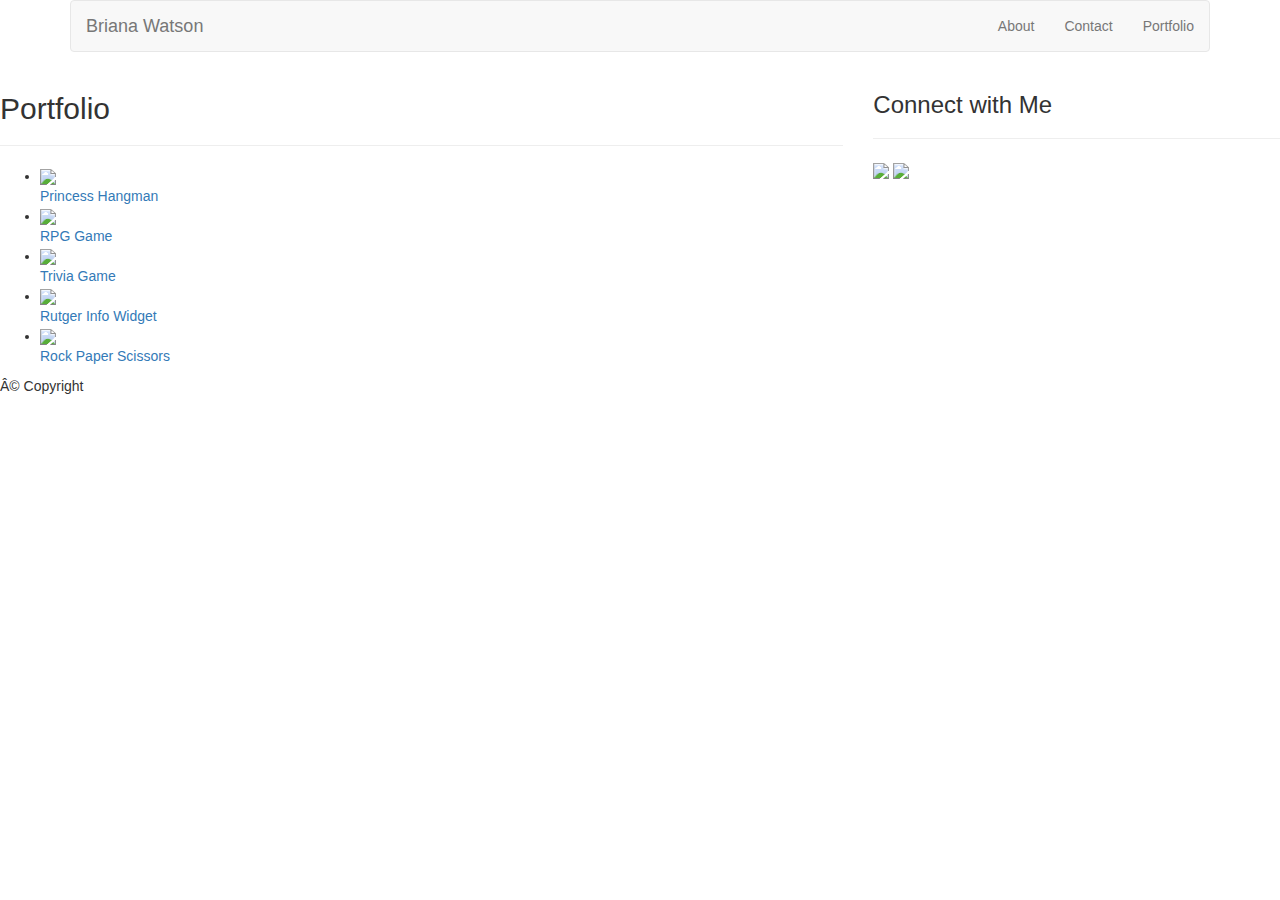
==== portfolio.html @ ee7b33ed "Initial Commit" ====
<!DOCTYPE html>
<html lang="en”>
<head>
    <meta charset="UTF-8”>
 
        <!--Responsive Mobile Meta Tag-->
    <meta name="viewport" content="width=device-width, initial-scale=1">

    <title>Bootstrap Portfolio</title>

    <link rel="icon" type="image/jpg" href=“favicon”>

        <!--Bootstrap links, CSS, JQUERY, JavaScript-->

    <link rel="stylesheet" href="https://maxcdn.bootstrapcdn.com/bootstrap/3.3.7/css/bootstrap.min.css">

    <link rel="stylesheet" type="text/css" href="assets/style.css">

    <script src="https://ajax.googleapis.com/ajax/libs/jquery/3.2.0/jquery.min.js"></script>
    <script src="https://maxcdn.bootstrapcdn.com/bootstrap/3.3.7/js/bootstrap.min.js"></script>
</head>
<body>

    <div class="container">

        <nav class="navbar navbar-default">
          <!-- <div class="container-fluid"> -->
            <!-- Brand and toggle get grouped for better mobile display -->
            <div class="navbar-header">
              <button type="button" class="navbar-toggle collapsed" data-toggle="collapse" data-target="#bs-example-navbar-collapse-1" aria-expanded="false">
                <span class="sr-only">Toggle navigation</span>
                <span class="icon-bar"></span>
                <span class="icon-bar"></span>
                <span class="icon-bar"></span>
              </button>
              <div class="navbar-brand">Briana Watson</div>
            </div>

            <!-- Collect the nav links, forms, and other content for toggling -->
            <div class="collapse navbar-collapse" id="bs-example-navbar-collapse-1">
              <ul class="nav navbar-nav navbar-right">
                <li><a href="index.html">About</a></li>
                <li><a href="contact.html">Contact</a></li>
                <li><a href="portfolio.html">Portfolio</a></li>                            
              </ul>
            </div><!-- /.navbar-collapse -->
          </div><!-- /.container-fluid -->
        </nav>

        <div class="row">
            <div class="col-sm-8" id="portfolio">
                <h2>Portfolio</h2>
                <hr>   
                <ul>
                    <li>
                        <a href="https://bmwatson10.github.io/Word-Guess-Game/"><img src="http://lorempixel.com/output/technics-q-c-400-200-1.jpg" height="110px"/> 
                        <div class="portLabel">Princess Hangman</div>   
                        </a>
                    </li>
                    <li>
                        <a href="#"><img src="http://lorempixel.com/output/technics-q-c-400-200-2.jpg" height="110px"/> 
                        <div class="portLabel">RPG Game</div>
                        </a>
                    </li>
                    <li>
                        <a href="#"><img src="http://lorempixel.com/output/technics-q-c-400-200-3.jpg" height="110px"/> 
                        <div class="portLabel">Trivia Game</div>
                        </a>
                    </li>
                    <li>
                        <a href="#"><img src="http://lorempixel.com/output/technics-q-c-400-200-4.jpg" height="110px"/> 
                        <div class="portLabel">Rutger Info Widget</div>
                        </a>
                    </li>
                    <li>
                        <a href="#"><img src="http://lorempixel.com/output/technics-q-c-400-200-5.jpg" height="110px"/> 
                        <div class="portLabel">Rock Paper Scissors</div>
                        </a>
                    </li>
                </ul>  
            </div>

            <div class="col-sm-4" id="connect">
                <h3>Connect with Me</h3>

                <hr>

                <a href="https://github.com/bmwatson10" target="_blank"><img src="https://assets-cdn.github.com/images/modules/logos_page/GitHub-Mark.png" height="51"/>
                </a>

                <a href="https://www.linkedin.com/in/briana-watson/" target="_blank"><img src="https://upload.wikimedia.org/wikipedia/commons/c/ca/LinkedIn_logo_initials.png" height="51"/>
                </a>


            </div>
        </div>

        <div class="row"> 
            <div class="col-md-12" id="footer">© Copyright </div>
        </div>


    </div>

</body>
</html>
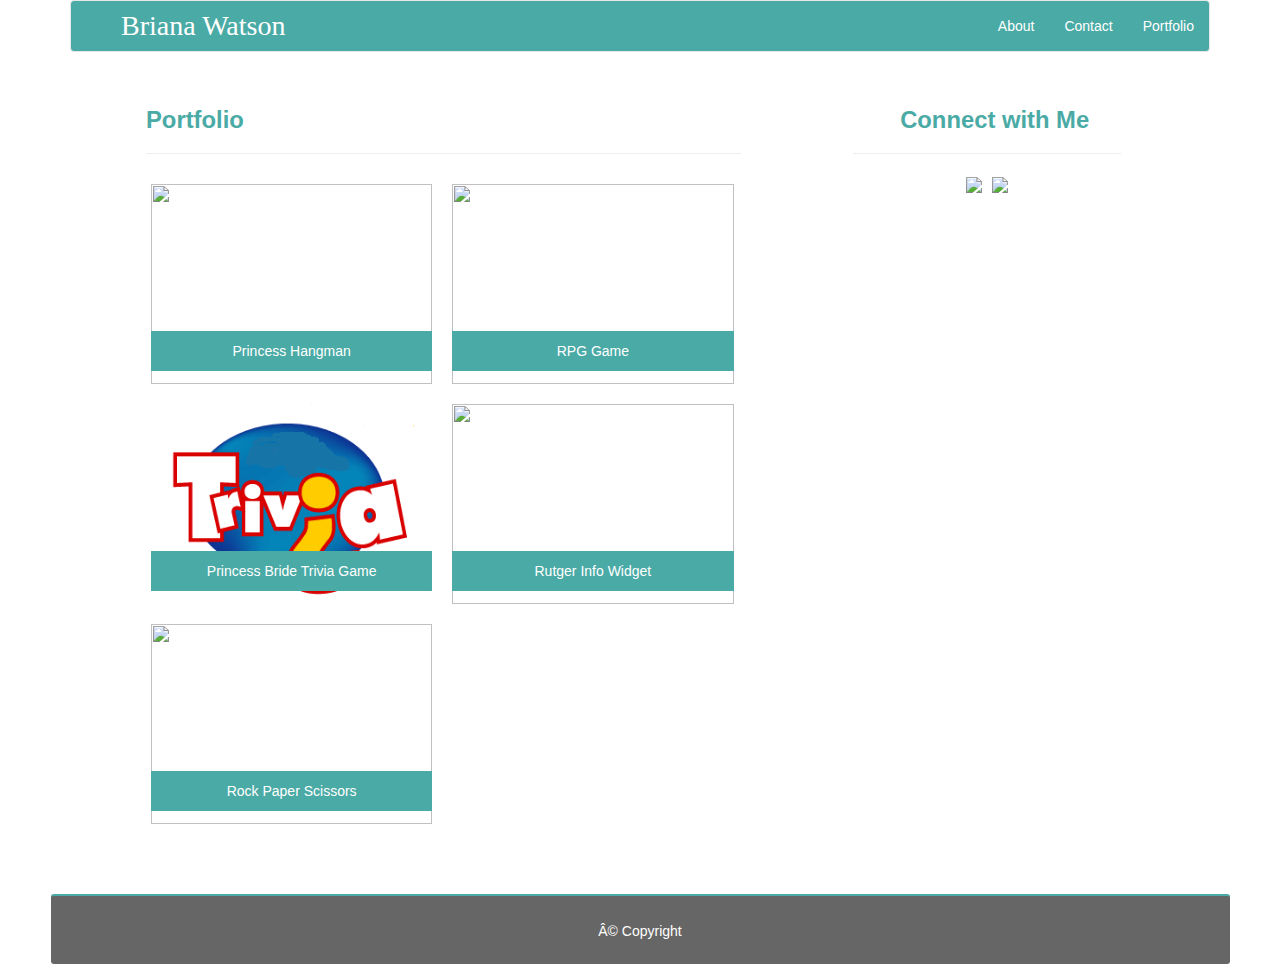
==== commit 24e3ff8e: "add picture for trivia game" ====
--- a/portfolio.html
+++ b/portfolio.html
@@ -63,8 +63,8 @@
                         </a>
                     </li>
                     <li>
-                        <a href="#"><img src="http://lorempixel.com/output/technics-q-c-400-200-3.jpg" height="110px"/> 
-                        <div class="portLabel">Trivia Game</div>
+                        <a href="https://bmwatson10.github.io/TriviaGame/"><img src= images/trivia.gif height="110px"/> 
+                        <div class="portLabel">Princess Bride Trivia Game</div>
                         </a>
                     </li>
                     <li>
--- a/assets/style.css
+++ b/assets/style.css
@@ -0,0 +1,346 @@
+body {
+	background-image: url("images/concrete-texture.png");
+	height: 100%;
+}
+
+.container {
+	height: 100%;
+}
+
+a {
+	color: #777777;
+	text-decoration: none;
+}
+
+a:visited {
+	color: #777777;
+}
+
+a:hover {
+	color: #4c4b4b;
+	text-decoration: none;
+}
+
+.navbar-toggle .icon-bar {
+    width: 30px;
+    height: 1px;
+}
+
+.navbar-header {
+	text-align: center;
+	font-family: 'Georgia', Times, Times New Roman, serif;
+}
+
+.navbar-header span {
+    padding: 2px;
+    font-size: 1.05em;
+}
+
+.navbar-default .navbar-toggle .icon-bar {
+    background-color: #fff;
+}
+
+.navbar-default {
+    background-color: #4aaaa5;
+    border-color: #e7e7e7;
+}
+
+.navbar-default .navbar-brand {
+    color: #fff;
+    font-size: 2.0em;
+    text-align: center;	
+    padding: 15px 50px;
+    float: none;
+}
+
+.navbar-default .navbar-nav>li>a {
+    color: #fff;
+}
+
+#connect {
+	margin: 35px 13% 35px 13%;
+	height: 160px;
+	background: #fff;
+	text-align: center;
+}
+
+#connect h3 {
+	font-size: 1.7em;
+	font-weight: bold;
+	padding: 15px 0px 0px 15px;
+	color: #4aaaa5;
+}
+
+#connect hr {
+	margin-left: 15px;
+	margin-right: 15px;
+}
+
+#connect img {
+	margin: 0px 3px 0px 3px;
+    height: 54px;
+}
+
+#footer {
+	background: #666666;
+    height: 70px;
+    text-align: center;
+    line-height: 70px;
+    color: #fff;
+    border-top: 2px solid #4aaaa5;
+}
+
+<<<<<<< HEAD
+=======
+
+>>>>>>> 83077785a84187cfaece7eae9a33ba59cf249abb
+
+#about {
+	margin: 15px 13% 35px 13%;
+	background: #fff;
+}
+
+#about h2 {
+	font-size: 1.7em;
+	font-weight: bold;
+	padding: 15px 0px 0px 15px;
+	color: #4aaaa5;
+}
+
+#about hr {
+	margin-left: 15px;
+	margin-right: 15px;
+}
+
+#about img {
+	width: 85%;
+	height: 85%;
+	margin: 10px 7.5% 0px 7.5%;	
+}
+
+#about p {
+	line-height: 150%;
+	margin-left: 15px;
+	margin-right: 15px;
+	padding-top: 10px;
+	text-align: justify; 
+}
+
+
+ul {
+	padding: 0px;
+}
+
+#portfolio {
+	margin: 35px 13% 35px 13%;
+	background: #fff;
+	overflow: auto;
+}
+
+#portfolio h2 {
+	font-size: 1.7em;
+	font-weight: bold;
+	padding: 0px 0px 0px 15px;
+	color: #4aaaa5;
+}
+
+#portfolio hr {
+	margin-left: 15px;
+	margin-right: 15px;
+}
+
+#portfolio li {
+	list-style: none;
+	width: 90%;
+	height: 200px;
+	margin: 15px 5% 20px 5%;
+}
+
+#portfolio img {
+	width: 100%;
+	height: 100%;
+}
+
+.portLabel {
+	color: #fff;
+	background-color: #4aaaa5;
+	line-height: 40px;
+	text-align: center;
+	position: relative;
+	bottom: 53px;
+
+}
+
+
+
+#contact {
+	margin: 35px 13% 35px 13%;
+	background: #fff;
+}
+
+#contact h2 {
+	font-size: 1.7em;
+	font-weight: bold;
+	padding: 15px 0px 0px 15px;
+	color: #4aaaa5;
+}
+
+#contact hr {
+	margin-left: 15px;
+	margin-right: 15px;
+}
+
+#contact form {
+	margin-left: 15px;
+	color: #777777;
+}
+
+#contact form input {
+	color: #777777;
+	width: 97%;
+	margin-bottom: 10px;
+	margin-top: 3px;
+}
+
+#contact span {
+	font-size: 1.1em;
+}
+
+#name {
+	height: 30px;
+	margin-bottom: 5px;
+}
+
+#name[type=text] {
+	padding-left: 5px;
+	font-size: 13px; 
+	opacity: 0.7;
+}
+
+#email[type=text] {
+	padding-left: 5px; 
+	font-size: 13px;
+	opacity: 0.7;
+}
+
+#message[type=text] {
+	line-height: 0px;
+}
+
+#email {
+	height: 30px;
+	margin-bottom: 5px;	
+}
+
+#message {
+	height: 185px;
+	margin-bottom: 10px;
+}
+
+#submit[type=submit] {
+	color: #fff;
+	width: 70px;
+ 	height: 30px;
+ 	background: #4aaaa5;
+ 	border: none;
+ 	margin-top: 5px;
+ 	border-radius: 2px;
+ 	font-size: 13px;
+}
+
+#submit:hover {
+	cursor: pointer;
+	background-color: #3a8783;
+}
+
+
+
+@media (min-width: 560px) {
+
+
+	#about {
+		margin: 15px 0% 15px 10%;
+    	width: 80%;
+	}
+
+	#about img {
+		width: 45%;;
+		margin: 5px 18px 20px 18px;
+		float: left;
+	}
+
+	#about p {
+		padding: 0px;
+	}
+
+	#connect {
+		width: 80%;
+		margin: 15px 0% 15px 10%;
+		height: 160px;
+	}
+
+	#connect h3 {
+		padding: 0px 0px 0px 15px;
+	}
+
+	#contact {
+		margin: 15px 0% 15px 10%;
+    	width: 80%;
+	}
+
+	#portfolio {
+		margin: 15px 0% 15px 10%;
+    	width: 80%;
+	}
+
+	#portfolio li {
+		width: 45%;
+	    margin: 10px 0px 10px 20px;
+	    float: left;
+	}
+
+	#footer {
+		width: 90%;
+	    margin-left: 5%;
+	    border-radius: 5px;
+	}
+
+
+}
+
+
+@media (min-width: 992px) {
+
+	#about {
+		margin: 15px -6% 60px 10%;
+    	width: 50%;
+	}
+
+	#connect {
+		width: 25%;
+	}
+
+	#contact {
+    	width: 50%;
+    	margin: 15px -6% 50px 10%;
+
+	}
+
+	#portfolio {
+    	width: 50%;
+    	margin: 15px -6% 60px 10%;
+
+	}
+
+	#portfolio li {
+		width: 45%;
+	}
+
+	#footer {
+		width: 90%;
+	    margin-left: 5%;
+	    border-radius: 3px;
+	}
+
+
+}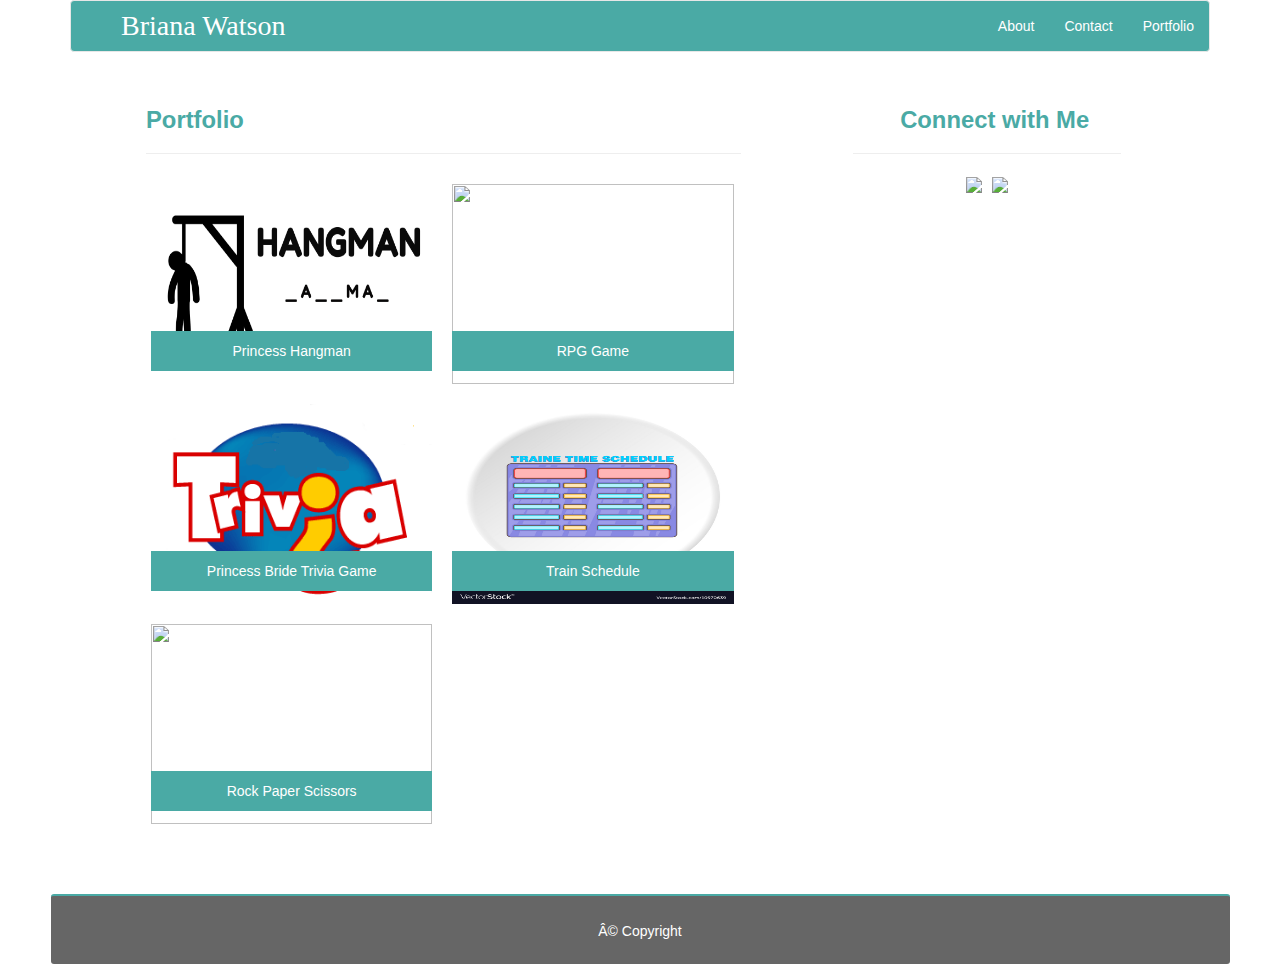
==== commit a158c207: "Adding pictures and links" ====
--- a/portfolio.html
+++ b/portfolio.html
@@ -53,7 +53,7 @@
                 <hr>   
                 <ul>
                     <li>
-                        <a href="https://bmwatson10.github.io/Word-Guess-Game/"><img src="http://lorempixel.com/output/technics-q-c-400-200-1.jpg" height="110px"/> 
+                        <a href="https://bmwatson10.github.io/Word-Guess-Game/"><img src= images/hangman.png height="110px"/> 
                         <div class="portLabel">Princess Hangman</div>   
                         </a>
                     </li>
@@ -68,8 +68,8 @@
                         </a>
                     </li>
                     <li>
-                        <a href="#"><img src="http://lorempixel.com/output/technics-q-c-400-200-4.jpg" height="110px"/> 
-                        <div class="portLabel">Rutger Info Widget</div>
+                        <a href="https://bmwatson10.github.io/Train-Scheduler/"><img src= images/train-schedule.jpg height="110px"/> 
+                        <div class="portLabel">Train Schedule</div>
                         </a>
                     </li>
                     <li>
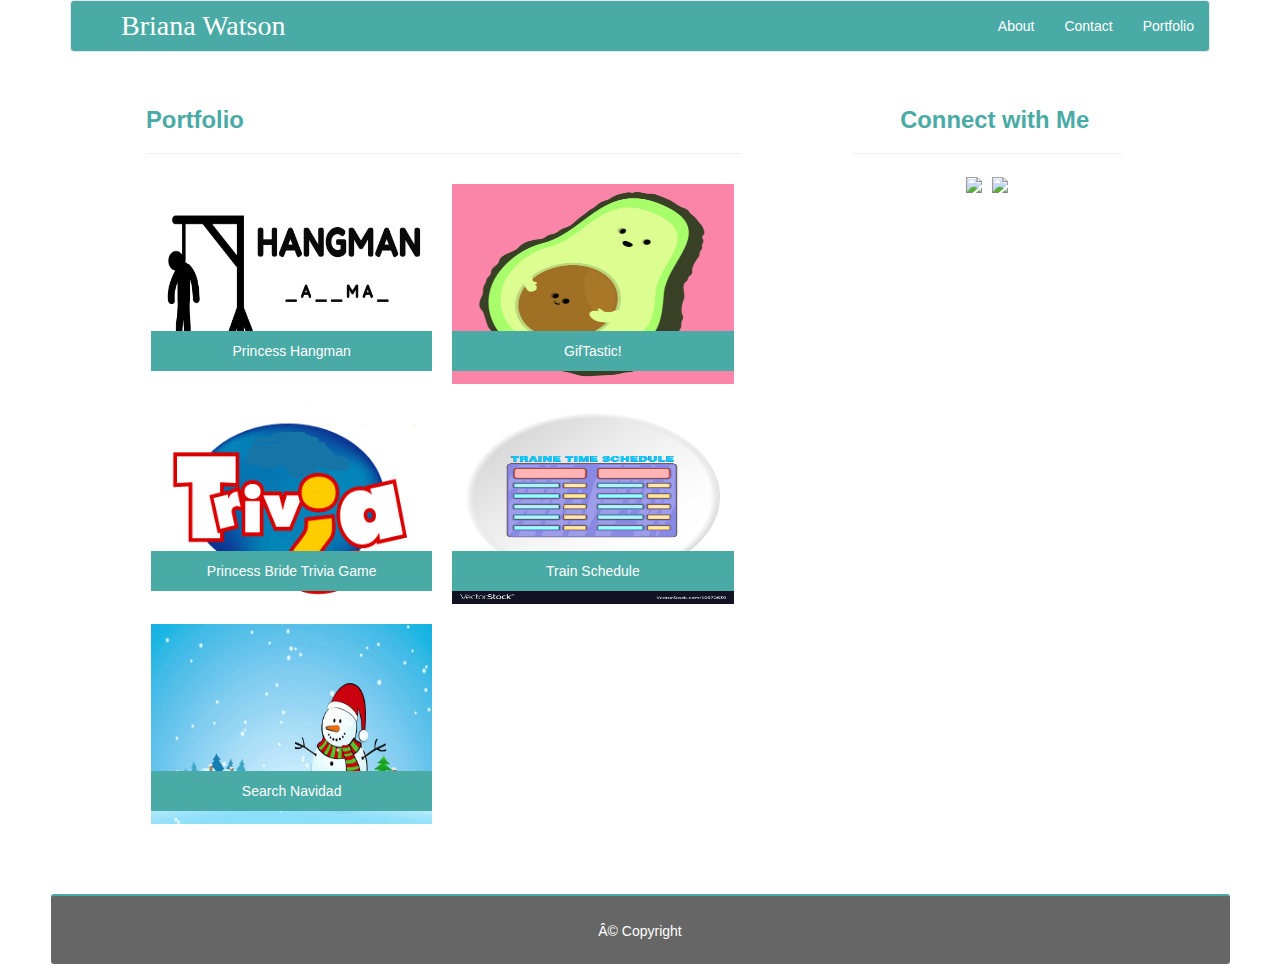
==== commit 3bdcd531: "Adding pictures and links to projects" ====
--- a/portfolio.html
+++ b/portfolio.html
@@ -58,8 +58,8 @@
                         </a>
                     </li>
                     <li>
-                        <a href="#"><img src="http://lorempixel.com/output/technics-q-c-400-200-2.jpg" height="110px"/> 
-                        <div class="portLabel">RPG Game</div>
+                        <a href="https://bmwatson10.github.io/GifTastic/"><img src= images/giphy.gif height="110px"/> 
+                        <div class="portLabel">GifTastic!</div>
                         </a>
                     </li>
                     <li>
@@ -73,8 +73,8 @@
                         </a>
                     </li>
                     <li>
-                        <a href="#"><img src="http://lorempixel.com/output/technics-q-c-400-200-5.jpg" height="110px"/> 
-                        <div class="portLabel">Rock Paper Scissors</div>
+                        <a href="#"><img src= images/searchNavidad.jpg height="110px"/> 
+                        <div class="portLabel">Search Navidad</div>
                         </a>
                     </li>
                 </ul>  
